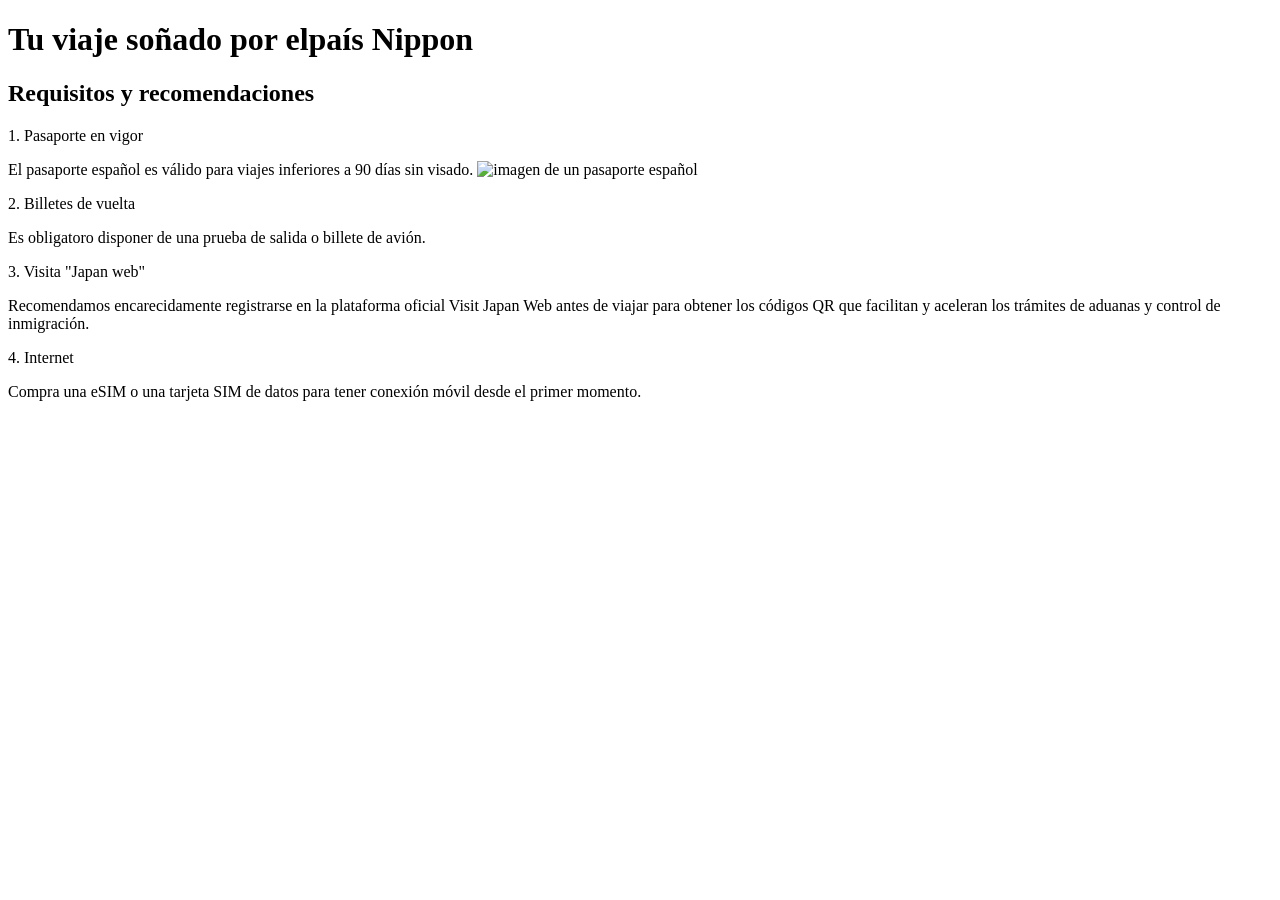
==== index.html @ 51ccfd76 "Add files via upload" ====
<!DOCTYPE html>
<html lang="es">
<head>
    <meta charset="UTF-8">
    <meta name="viewport" content="width=device-width, initial-scale=1.0">
    <title>Tabi viajes</title>
    <!-- <p>Otras ideas Tabi, Nippo, Michi, koko, Nami, Yoru</p> -->
    <meta name="descriptopn" content="la guía mas recomendada para tu viaje a Japón dependiendo de la experiencia que desees tener. ">
    <!-- <p>las keywords ya no sirven para nada</p> -->
    <meta name="keywords" content="viaje, Japón, experiencia, inolvidable,">
    <link rel="stylesheet" href="estilos.css">
    <!-- Favicon package generated by Favicon.im Generator -->
    <link rel="icon" type="image/x-icon" href="favicon.ico">
    <link rel="icon" type="image/png" sizes="16x16" href="favicon-16x16.png">
    <link rel="icon" type="image/png" sizes="32x32" href="favicon-32x32.png">
    <link rel="apple-touch-icon" sizes="180x180" href="apple-touch-icon.png">
    <link rel="icon" type="image/png" sizes="192x192" href="android-chrome-192x192.png">
    <link rel="icon" type="image/png" sizes="512x512" href="android-chrome-512x512.png">
    <meta name="theme-color" content="#ffffff">
</head>
<body>
    <header>
        <h1>Tu viaje soñado por elpaís Nippon</h1>
    <!-- <p>control k/control u para comentar</p> -->
    </header>
    <main>
        <h2>Requisitos y recomendaciones</h2>
        <p>1. Pasaporte en vigor</p>
         El pasaporte español es válido para viajes inferiores a 90 días sin visado. <img src="imagenes/quinto-pasaporte-mas-valioso.png" alt="imagen de un pasaporte español" width="150">
        
        <p>2. Billetes de vuelta</p>
            Es obligatoro disponer de una prueba de salida o billete de avión.
        
        <p>3. Visita "Japan web"</p>
            Recomendamos encarecidamente registrarse en la plataforma oficial Visit Japan Web antes de viajar para obtener los códigos QR que facilitan y aceleran los trámites de aduanas y control de inmigración.
        
        <p>4. Internet</p>
             Compra una eSIM o una tarjeta SIM de datos para tener conexión móvil desde el primer momento.

       
    </main>
</body>
</html>
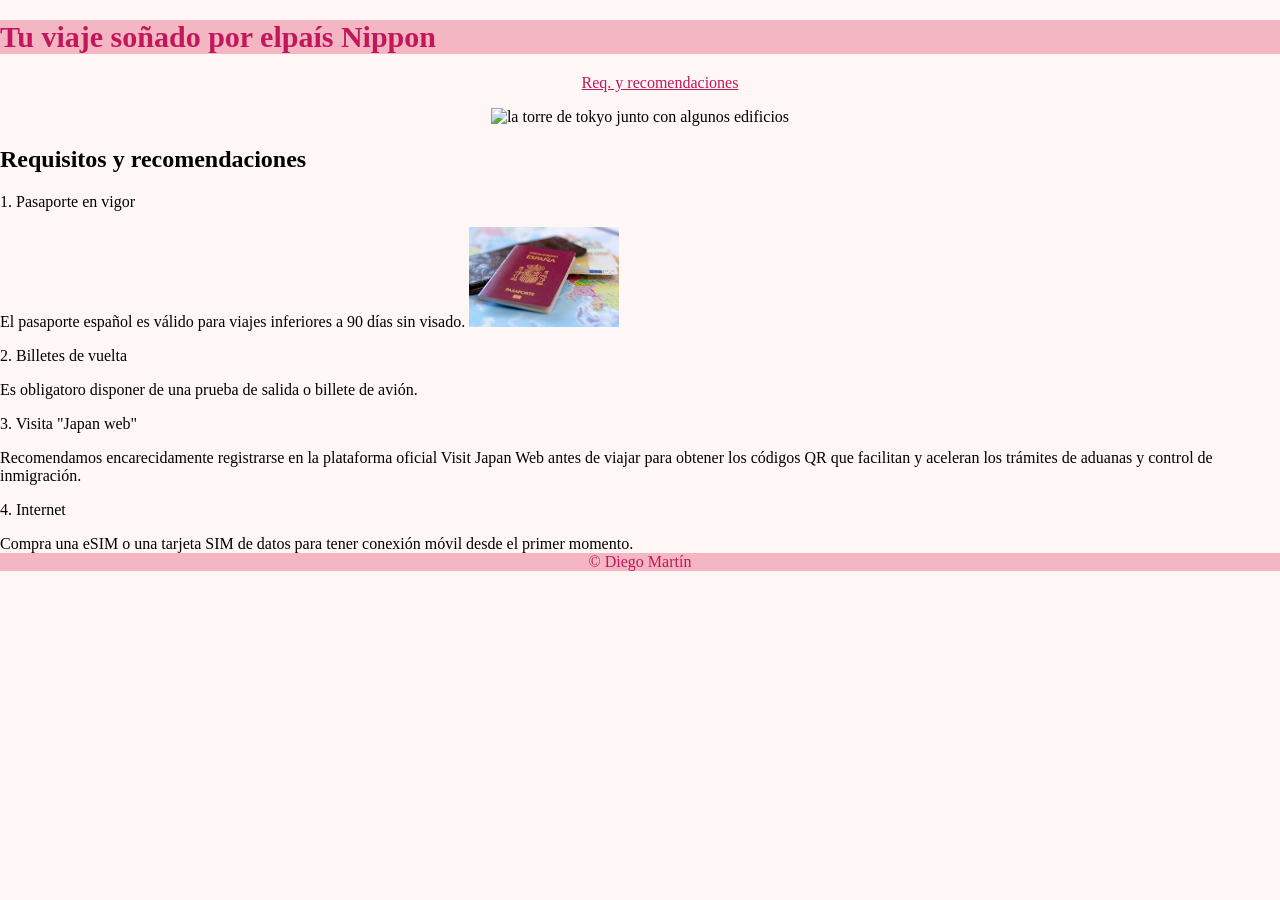
==== commit c0b6d5e5: "Add files via upload" ====
--- a/index.html
+++ b/index.html
@@ -1,4 +1,4 @@
-<!DOCTYPE html>
+<!DOCTYPE html>  
 <html lang="es">
 <head>
     <meta charset="UTF-8">
@@ -8,6 +8,7 @@
     <meta name="descriptopn" content="la guía mas recomendada para tu viaje a Japón dependiendo de la experiencia que desees tener. ">
     <!-- <p>las keywords ya no sirven para nada</p> -->
     <meta name="keywords" content="viaje, Japón, experiencia, inolvidable,">
+    <meta name="robots" content="index, follow">
     <link rel="stylesheet" href="estilos.css">
     <!-- Favicon package generated by Favicon.im Generator -->
     <link rel="icon" type="image/x-icon" href="favicon.ico">
@@ -17,27 +18,37 @@
     <link rel="icon" type="image/png" sizes="192x192" href="android-chrome-192x192.png">
     <link rel="icon" type="image/png" sizes="512x512" href="android-chrome-512x512.png">
     <meta name="theme-color" content="#ffffff">
+    <link rel="canonical" href="https://ndnavarr0.github.io">
 </head>
 <body>
     <header>
         <h1>Tu viaje soñado por elpaís Nippon</h1>
+        
     <!-- <p>control k/control u para comentar</p> -->
     </header>
     <main>
-        <h2>Requisitos y recomendaciones</h2>
-        <p>1. Pasaporte en vigor</p>
-         El pasaporte español es válido para viajes inferiores a 90 días sin visado. <img src="imagenes/quinto-pasaporte-mas-valioso.png" alt="imagen de un pasaporte español" width="150">
-        
-        <p>2. Billetes de vuelta</p>
-            Es obligatoro disponer de una prueba de salida o billete de avión.
-        
-        <p>3. Visita "Japan web"</p>
-            Recomendamos encarecidamente registrarse en la plataforma oficial Visit Japan Web antes de viajar para obtener los códigos QR que facilitan y aceleran los trámites de aduanas y control de inmigración.
-        
-        <p>4. Internet</p>
-             Compra una eSIM o una tarjeta SIM de datos para tener conexión móvil desde el primer momento.
+        <section>
+            <div>
+            <ol>
+             <li id="enlace1"><a href="">Req. y recomendaciones</a></li>
+            </ol>
+            <img class="menu" src="imagenes/TokioJaponPFB-990x630.webp" alt="la torre de tokyo junto con algunos edificios">
+            </div>
+            <h2>Requisitos y recomendaciones</h2>
+            <p>1. Pasaporte en vigor</p>
+            El pasaporte español es válido para viajes inferiores a 90 días sin visado. <img src="imagenes/quinto-pasaporte-mas-valioso.png" alt="imagen de un pasaporte español" width="150" loading="lazy">
+            
+            <p>2. Billetes de vuelta</p>
+                Es obligatoro disponer de una prueba de salida o billete de avión.
+            
+            <p>3. Visita "Japan web"</p>
+                Recomendamos encarecidamente registrarse en la plataforma oficial Visit Japan Web antes de viajar para obtener los códigos QR que facilitan y aceleran los trámites de aduanas y control de inmigración.
+            
+            <p>4. Internet</p>
+                Compra una eSIM o una tarjeta SIM de datos para tener conexión móvil desde el primer momento.
 
-       
+       </section>
     </main>
+    <footer>&copy; Diego Martín </footer>
 </body>
 </html>
--- a/estilos.css
+++ b/estilos.css
@@ -0,0 +1,36 @@
+:root{
+    --color-primario:#C2185B;
+    --color-secundario:#E85D75;
+    --color-terciario:#F4B6C2;
+    --color-cuarto:#FFF7F5;
+    --color-quinto:#4A2633;
+    --color-sexto:#A52A2A;
+}
+body{
+    margin: 0 auto;
+    background-color: var(--color-cuarto);
+}
+h1{
+    color:var(--color-primario);
+ font-size:30px;
+ background-color:var(--color-terciario)
+}
+div{
+    background-image:url(imagenes/TokioJaponPFB-990x630.webp) ;
+    background-size: cover;
+    text-align: center;
+}
+ol{
+    text-align: center;
+}
+li{
+    display: inline-block;
+}
+a{
+    color: var(--color-primario);
+}
+footer{
+    color:var(--color-primario);
+    background-color:var(--color-terciario);
+    text-align: center;
+}
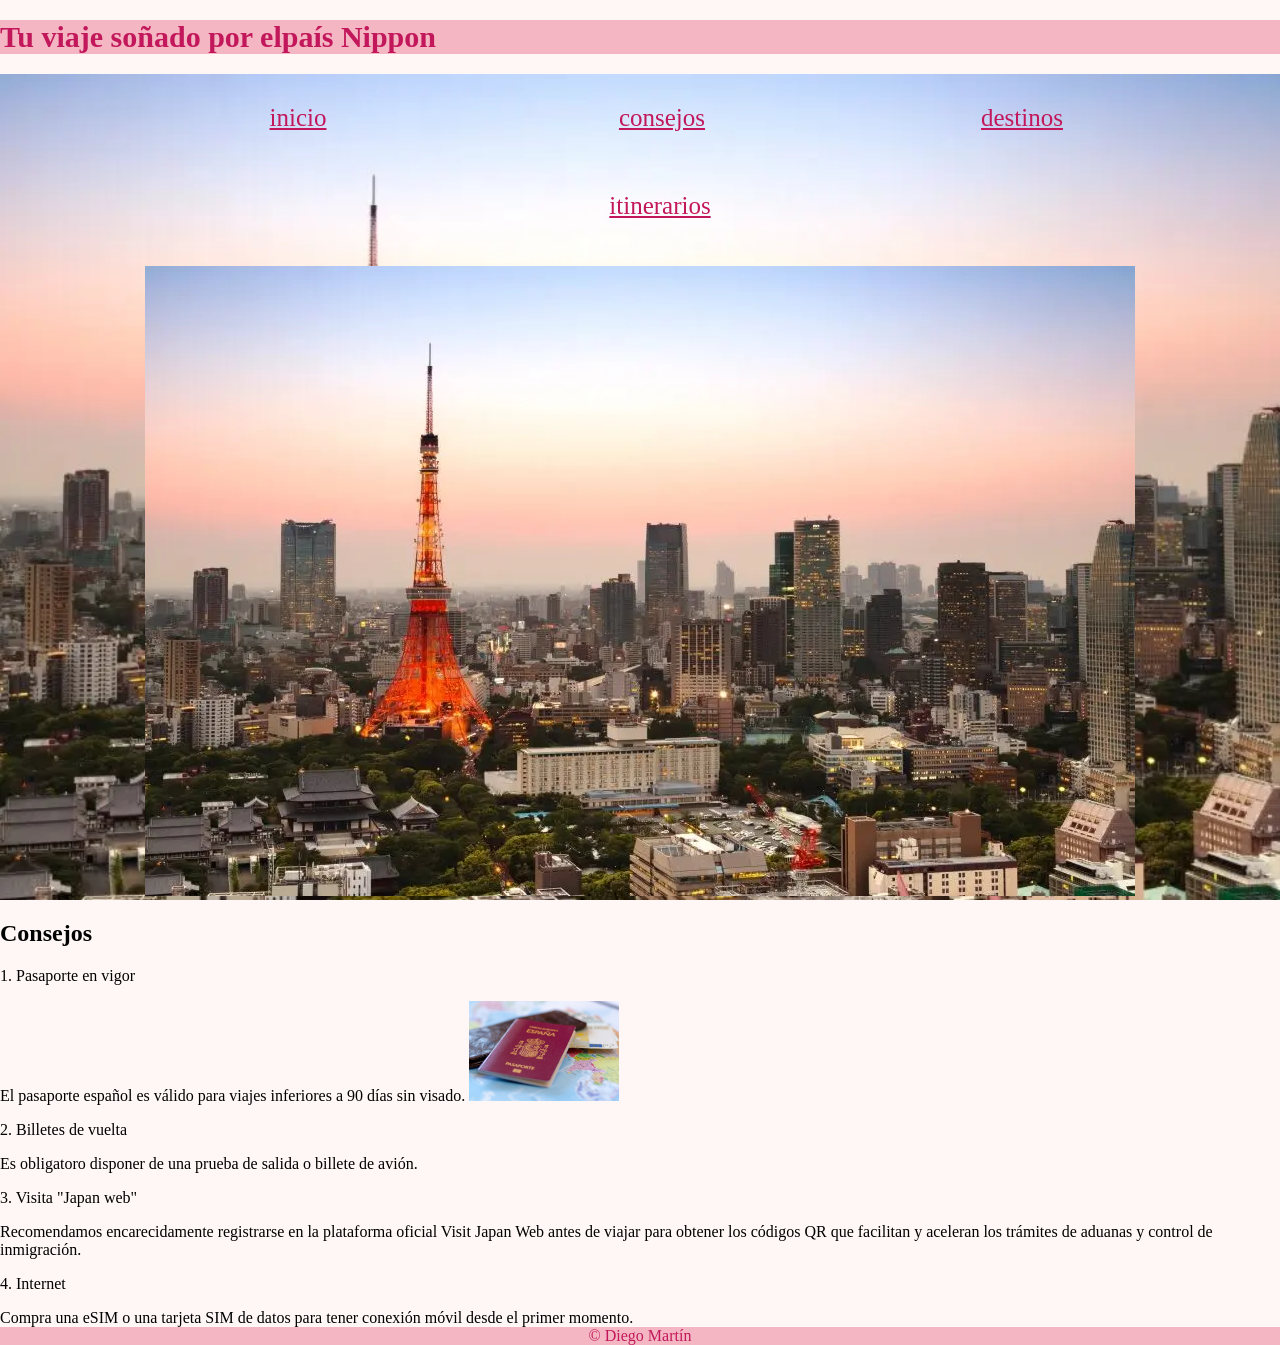
==== commit 158c2033: "Add files via upload" ====
--- a/index.html
+++ b/index.html
@@ -22,7 +22,7 @@
 </head>
 <body>
     <header>
-        <h1>Tu viaje soñado por elpaís Nippon</h1>
+        <h1 id="inicio">Tu viaje soñado por elpaís Nippon</h1>
         
     <!-- <p>control k/control u para comentar</p> -->
     </header>
@@ -30,11 +30,11 @@
         <section>
             <div>
             <ol>
-             <li id="enlace1"><a href="">Req. y recomendaciones</a></li>
+             <li><a href="#inicio">inicio</a></li> <li id="consejos"><a href="">consejos</a></li><li><a href="C:\Users\FP\Downloads\Marcas\Destinos.html"> destinos</a></li><li><a href=""> itinerarios</a></li>
             </ol>
             <img class="menu" src="imagenes/TokioJaponPFB-990x630.webp" alt="la torre de tokyo junto con algunos edificios">
             </div>
-            <h2>Requisitos y recomendaciones</h2>
+            <h2>Consejos</h2>
             <p>1. Pasaporte en vigor</p>
             El pasaporte español es válido para viajes inferiores a 90 días sin visado. <img src="imagenes/quinto-pasaporte-mas-valioso.png" alt="imagen de un pasaporte español" width="150" loading="lazy">
             
--- a/estilos.css
+++ b/estilos.css
@@ -22,9 +22,15 @@
 }
 ol{
     text-align: center;
+    list-style: none;
 }
 li{
     display: inline-block;
+    margin: 30px;
+    padding: auto;
+    font-size: 25px;
+    width:300px;
+
 }
 a{
     color: var(--color-primario);
@@ -33,4 +39,64 @@
     color:var(--color-primario);
     background-color:var(--color-terciario);
     text-align: center;
+}
+li:hover{
+    background-color:#F4B6C2;
+}
+/* Empieza destinos */
+.galeria {
+    display: grid;
+    grid-template-columns: repeat(2, 1fr);
+    gap: 25px;
+    margin: 30px auto;
+    max-width: 900px;
+}
+
+/* Tarjetas de las imágenes */
+.tarjeta {
+    background-color: #FFF7F5;
+    border: 2px solid #F4B6C2;
+    border-radius: 15px;
+    overflow: hidden;
+    text-align: center;
+    transition: transform 0.3s ease, box-shadow 0.3s ease;
+}
+
+/* Imágenes */
+.tarjeta img {
+    width: 100%;
+    height: 220px;
+    object-fit: cover;
+    display: block;
+    transition: transform 0.3s ease;
+}
+
+/* Efecto al pasar el ratón */
+.tarjeta:hover {
+    transform: translateY(-5px);
+    box-shadow: 0 8px 20px rgba(194, 24, 91, 0.25);
+    border-color: #C2185B;
+}
+
+/* Agrandar la fotografía */
+.tarjeta:hover img {
+    transform: scale(1.06);
+}
+
+/* Títulos */
+.tarjeta h3 {
+    color: #C2185B;
+}
+
+/* Descripciones */
+.tarjeta p {
+    color: #4A2633;
+    padding: 0 10px 10px;
+}
+
+/* Adaptación para móviles */
+@media (max-width: 600px) {
+    .galeria {
+        grid-template-columns: 1fr;
+    }
 }
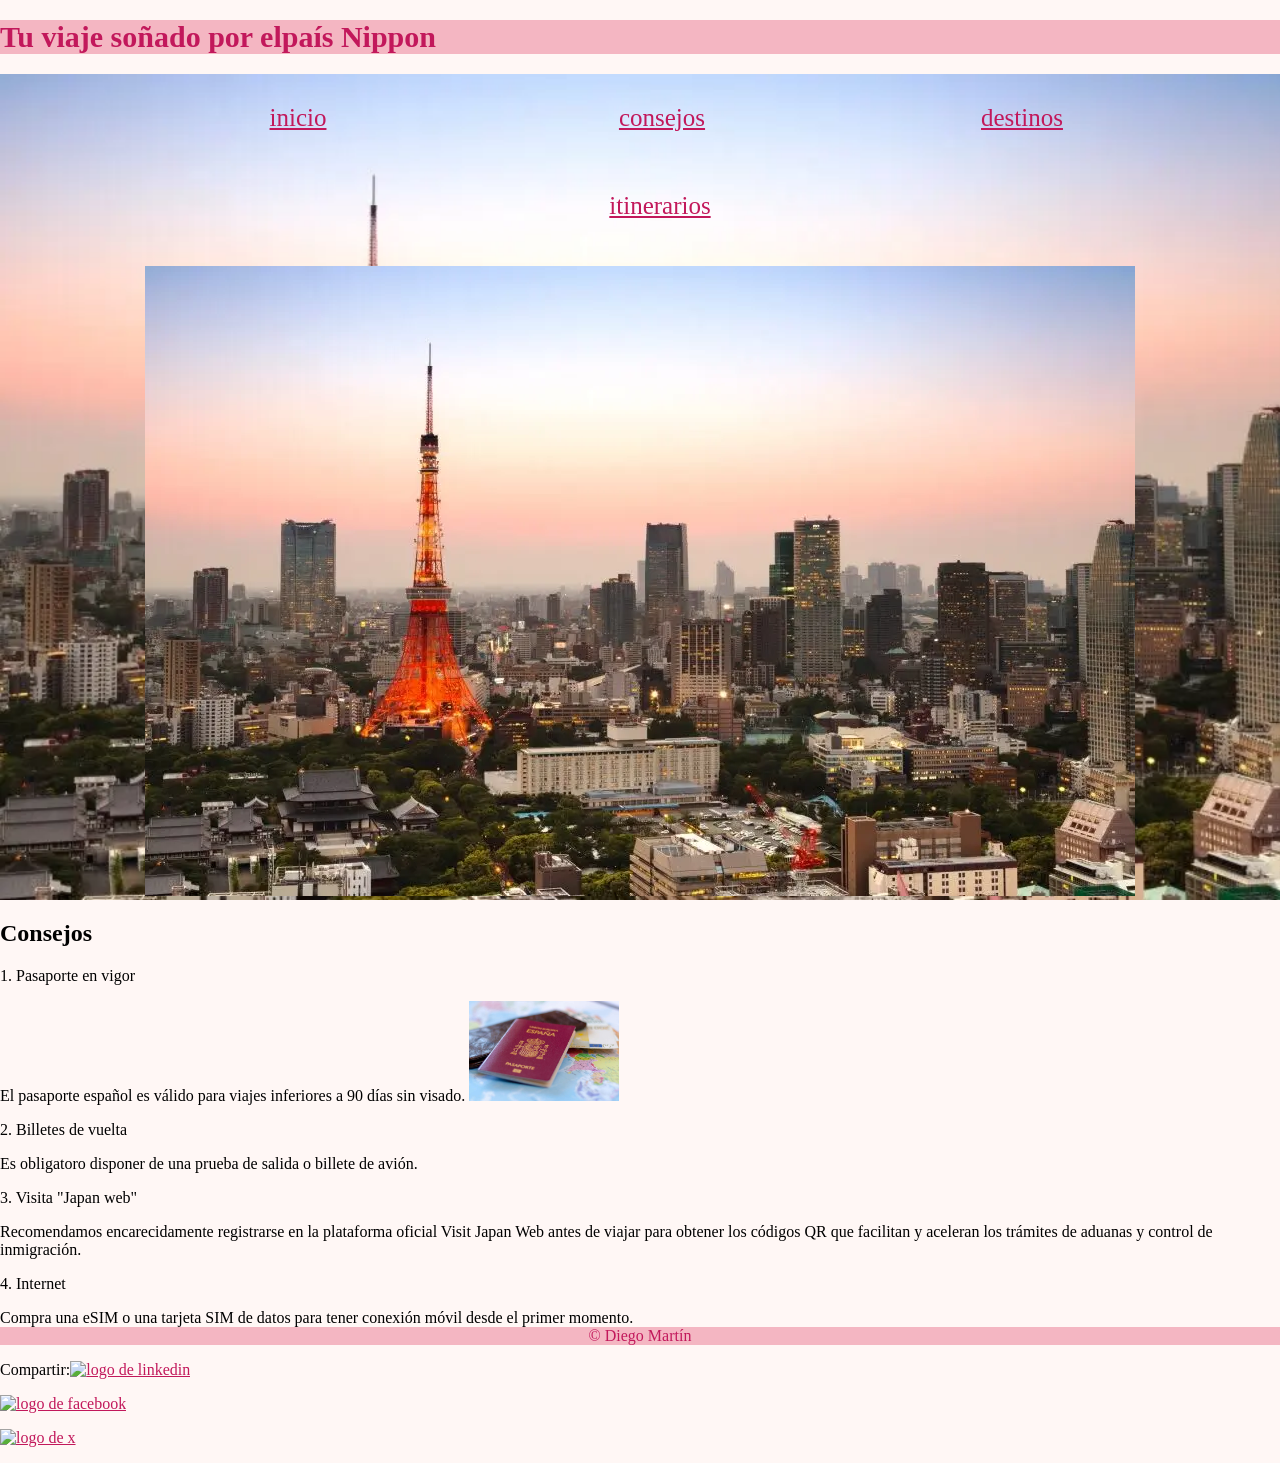
==== commit 783c6545: "Add files via upload" ====
--- a/index.html
+++ b/index.html
@@ -18,6 +18,11 @@
     <link rel="icon" type="image/png" sizes="192x192" href="android-chrome-192x192.png">
     <link rel="icon" type="image/png" sizes="512x512" href="android-chrome-512x512.png">
     <meta name="theme-color" content="#ffffff">
+    <meta name="twitter:card" content="summary_large_image">
+    <meta property="og:title" content="Tabi viajes">
+    <meta property="og:description" content="Tu viaje a Japon fácil">
+    <meta property="og:image" content="imagenes/TokioJaponPFB-990x630.webp">
+    <meta property="og:url" content="https://www.dominio.com">
     <link rel="canonical" href="https://ndnavarr0.github.io">
 </head>
 <body>
@@ -28,7 +33,7 @@
     </header>
     <main>
         <section>
-            <div>
+            <div class="imagen_inicio">
             <ol>
              <li><a href="#inicio">inicio</a></li> <li id="consejos"><a href="">consejos</a></li><li><a href="C:\Users\FP\Downloads\Marcas\Destinos.html"> destinos</a></li><li><a href=""> itinerarios</a></li>
             </ol>
@@ -50,5 +55,9 @@
        </section>
     </main>
     <footer>&copy; Diego Martín </footer>
+    <p> Compartir:<a href="https://www.linkedin.com/sharing/share-offsite/?url=https://profevalentinperez.github.io"><img src="imagenes/logo_linkedin.webp" alt="logo de linkedin"></a></p>
+    <p><a href="https://www.facebook.com/dialog/share?display=popup&app_id=94039431626&href=https%3A%2F%2Fdominio.com">
+    <img src="imagenes/logo_facebook.jpg" alt="logo de facebook"></a></p>
+    <p><a href="https://x.com/intent/post?url=https://profevalentinperez.github.io"><img src="imagenes/logo_x.webp" alt="logo de x"></a></p>
 </body>
 </html>
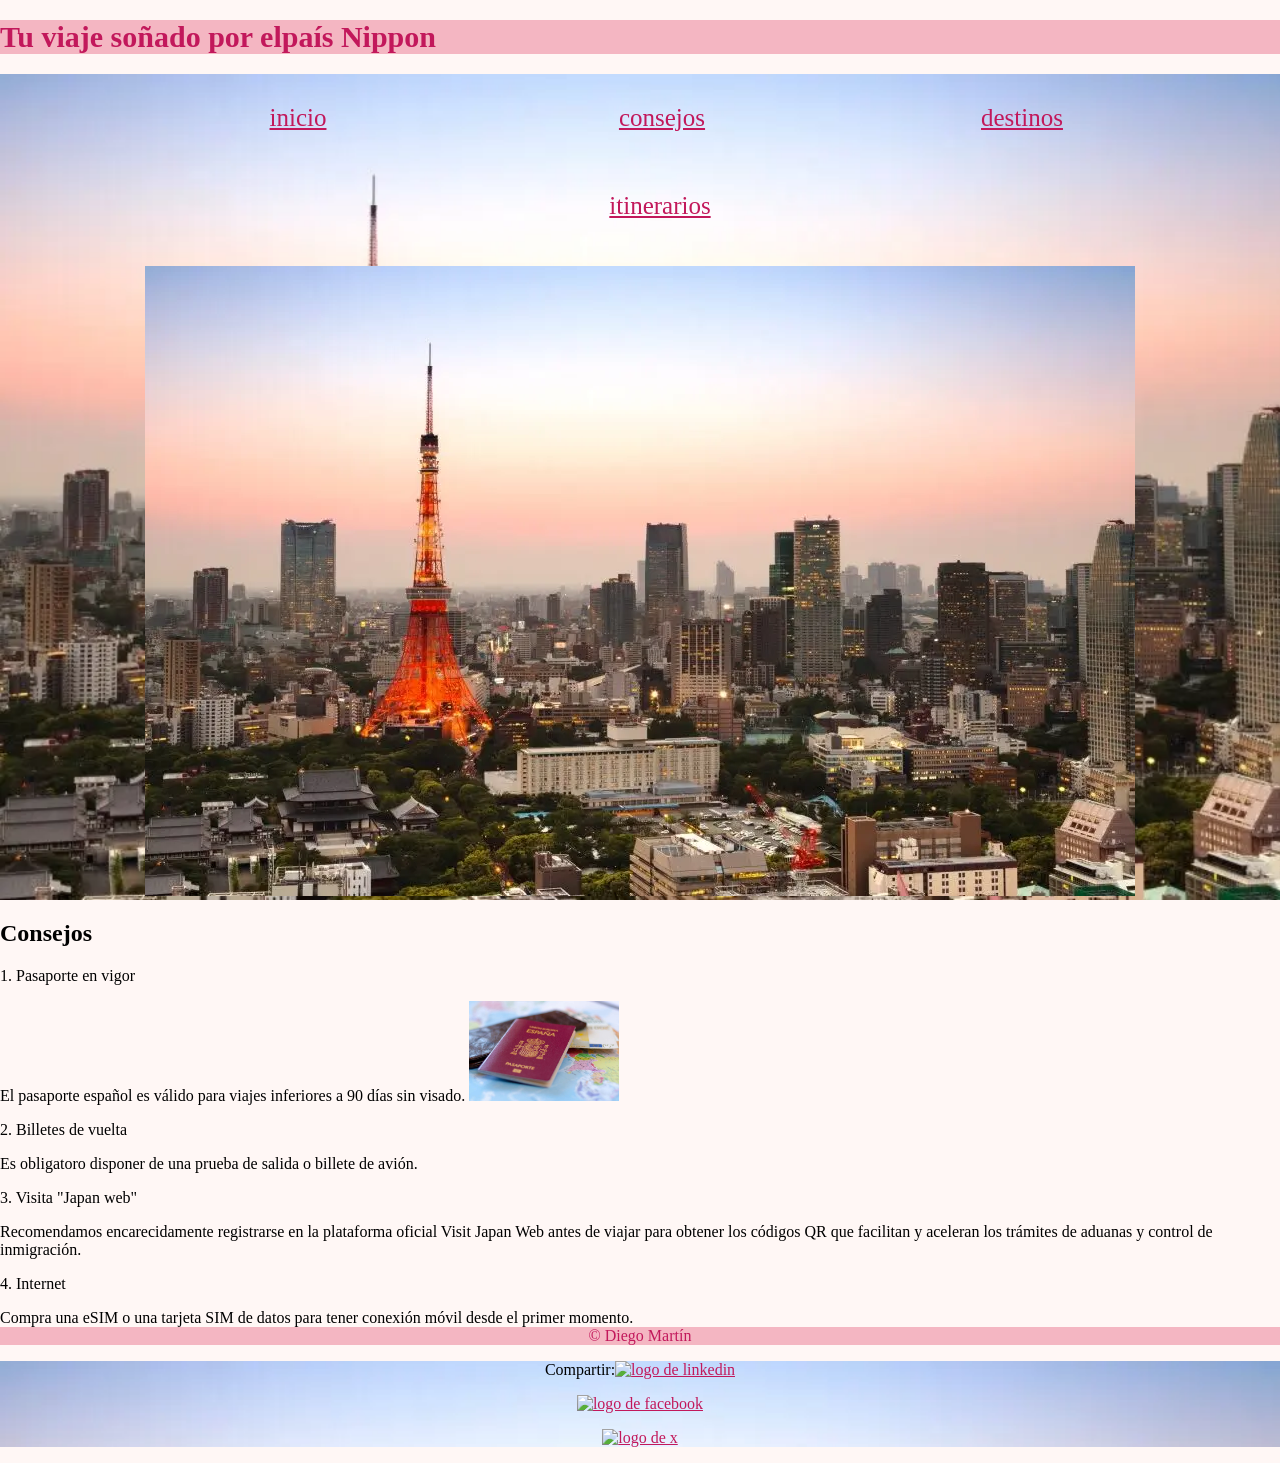
==== commit e13a2dbe: "Add files via upload" ====
--- a/index.html
+++ b/index.html
@@ -55,9 +55,11 @@
        </section>
     </main>
     <footer>&copy; Diego Martín </footer>
-    <p> Compartir:<a href="https://www.linkedin.com/sharing/share-offsite/?url=https://profevalentinperez.github.io"><img src="imagenes/logo_linkedin.webp" alt="logo de linkedin"></a></p>
-    <p><a href="https://www.facebook.com/dialog/share?display=popup&app_id=94039431626&href=https%3A%2F%2Fdominio.com">
-    <img src="imagenes/logo_facebook.jpg" alt="logo de facebook"></a></p>
-    <p><a href="https://x.com/intent/post?url=https://profevalentinperez.github.io"><img src="imagenes/logo_x.webp" alt="logo de x"></a></p>
+    <div>
+        <p id="redes_sociales"> Compartir:<a href="https://www.linkedin.com/sharing/share-offsite/?url=https://profevalentinperez.github.io"><img src="imagenes/logo_linkedin.webp" alt="logo de linkedin"></a></p>
+        <p redes_sociales><a href="https://www.facebook.com/dialog/share?display=popup&app_id=94039431626&href=https%3A%2F%2Fdominio.com">
+        <img src="imagenes/logo_facebook.jpg" alt="logo de facebook"></a></p>
+        <p redes_sociales><a href="https://x.com/intent/post?url=https://profevalentinperez.github.io"><img src="imagenes/logo_x.webp" alt="logo de x"></a></p>
+    </div>
 </body>
 </html>
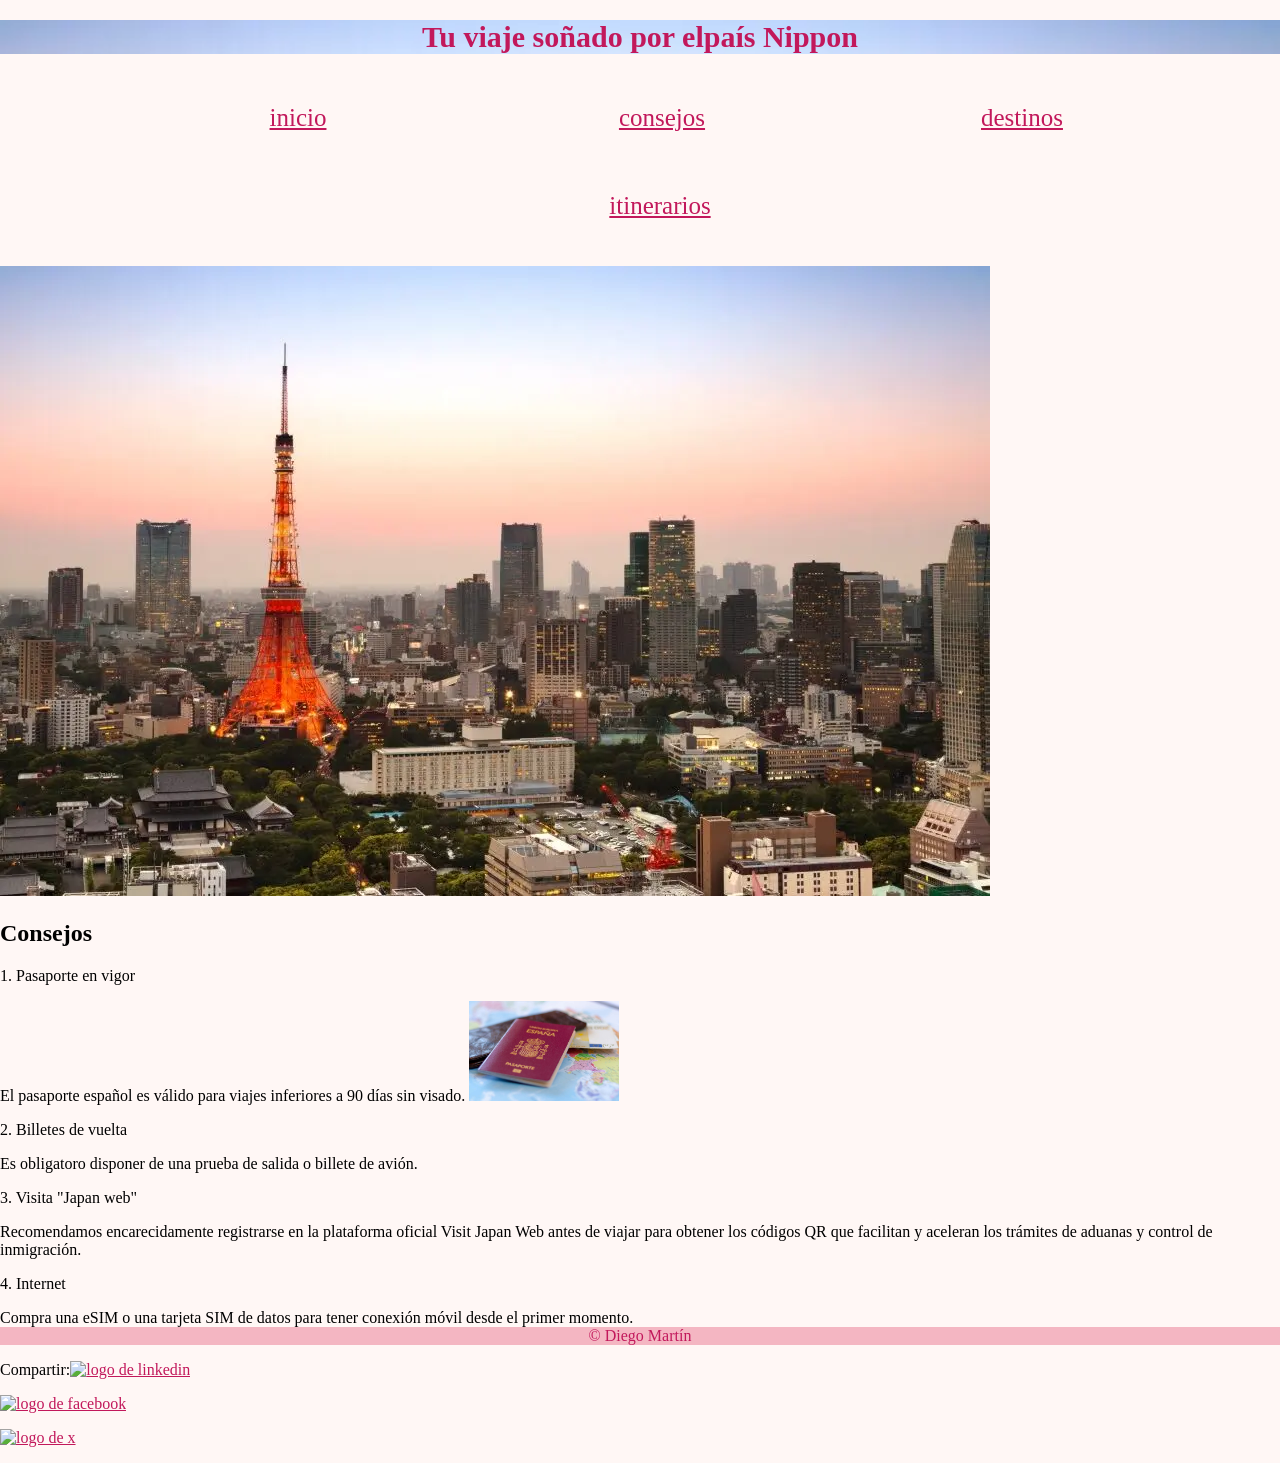
==== commit f8de18a6: "Add files via upload" ====
--- a/index.html
+++ b/index.html
@@ -55,11 +55,11 @@
        </section>
     </main>
     <footer>&copy; Diego Martín </footer>
-    <div>
-        <p id="redes_sociales"> Compartir:<a href="https://www.linkedin.com/sharing/share-offsite/?url=https://profevalentinperez.github.io"><img src="imagenes/logo_linkedin.webp" alt="logo de linkedin"></a></p>
-        <p redes_sociales><a href="https://www.facebook.com/dialog/share?display=popup&app_id=94039431626&href=https%3A%2F%2Fdominio.com">
+    <div id="redes_sociales1">
+        <p id="redes_sociales"> Compartir:<a href="https://www.linkedin.com/sharing/share-offsite/?url=https:ndravarr0.github.io"><img src="imagenes/logo_linkedin.webp" alt="logo de linkedin"></a></p>
+        <p redes_sociales><a href="https://www.facebook.com/dialog/share?display=popup&app_id=94039431626&href=https://ndnavarr0.github.io">
         <img src="imagenes/logo_facebook.jpg" alt="logo de facebook"></a></p>
-        <p redes_sociales><a href="https://x.com/intent/post?url=https://profevalentinperez.github.io"><img src="imagenes/logo_x.webp" alt="logo de x"></a></p>
+        <p redes_sociales><a href="https://x.com/intent/post?url=https://ndnavarr0.github.io"><img src="imagenes/logo_x.webp" alt="logo de x"></a></p>
     </div>
 </body>
 </html>
--- a/estilos.css
+++ b/estilos.css
@@ -15,7 +15,7 @@
  font-size:30px;
  background-color:var(--color-terciario)
 }
-div{
+#inicio{
     background-image:url(imagenes/TokioJaponPFB-990x630.webp) ;
     background-size: cover;
     text-align: center;
@@ -34,6 +34,9 @@
 }
 a{
     color: var(--color-primario);
+}
+#redes_sociales1{
+    display: inline-block;
 }
 footer{
     color:var(--color-primario);
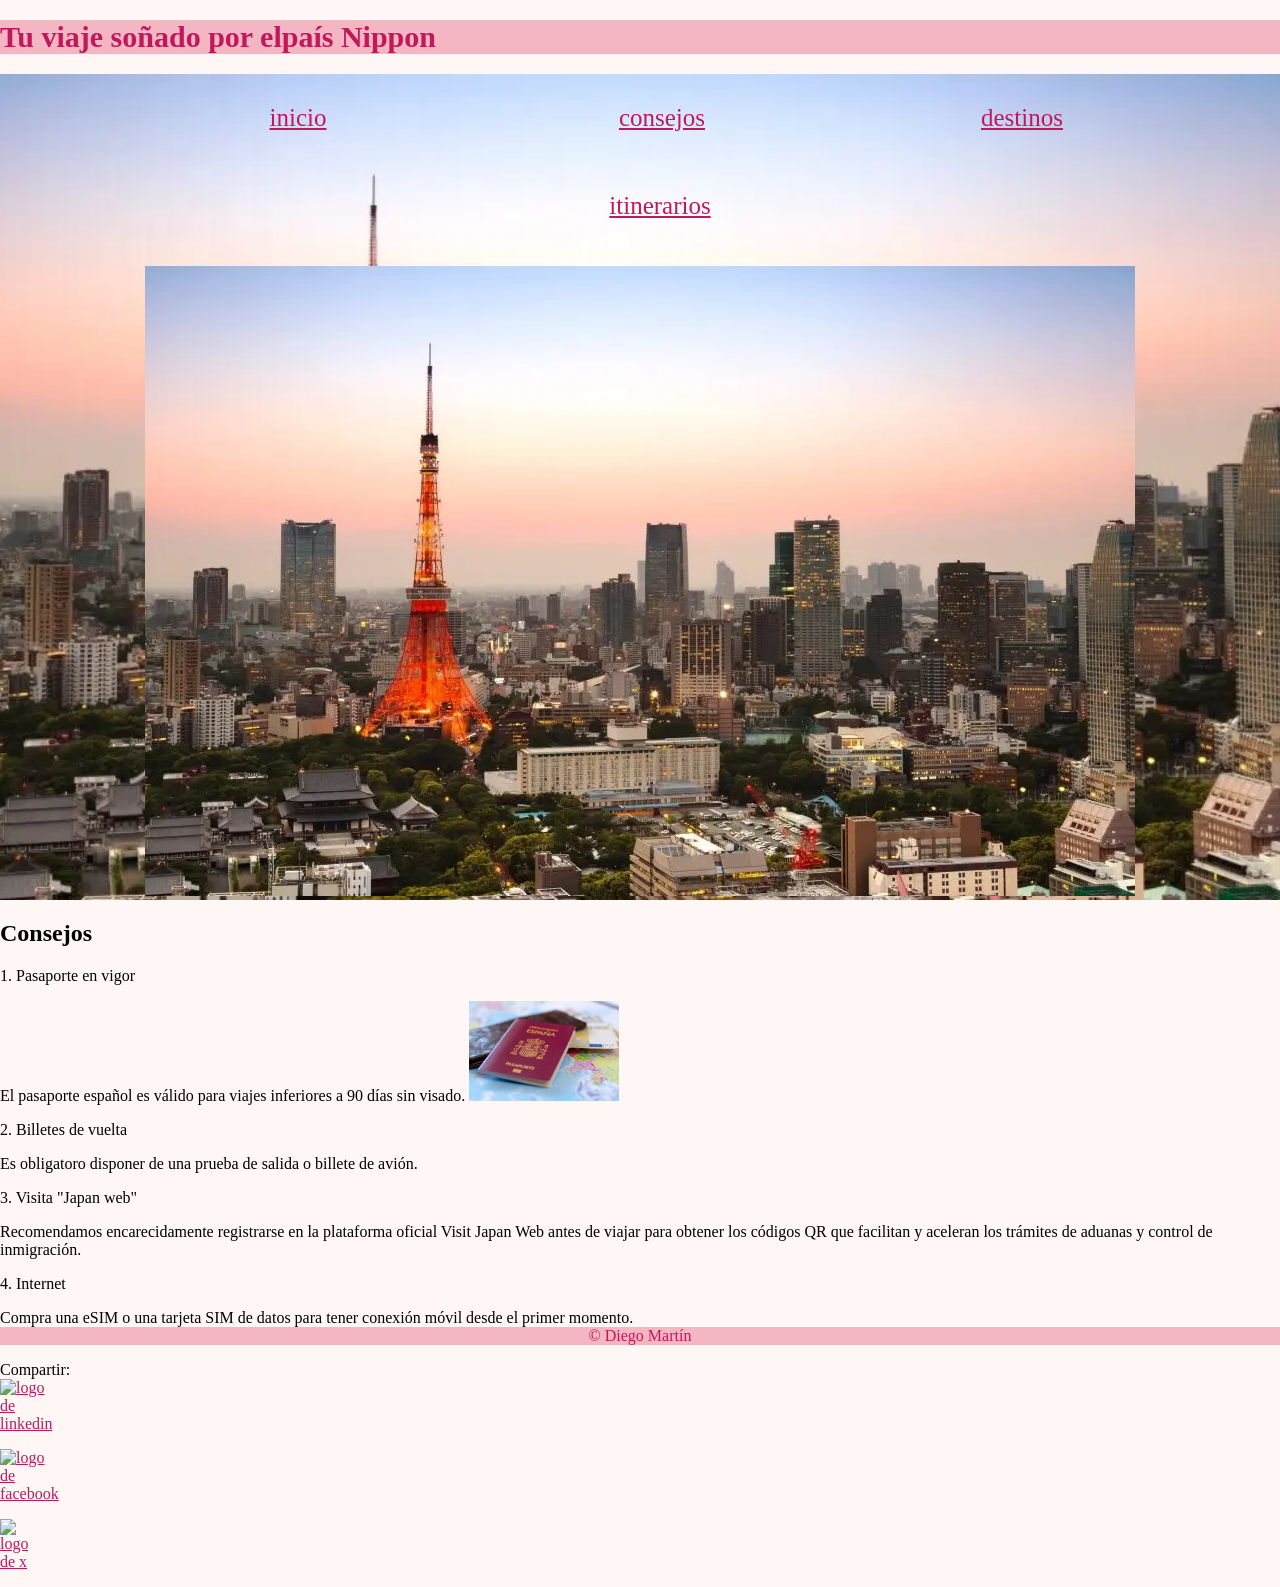
==== commit d12d8238: "Add files via upload" ====
--- a/index.html
+++ b/index.html
@@ -21,7 +21,7 @@
     <meta name="twitter:card" content="summary_large_image">
     <meta property="og:title" content="Tabi viajes">
     <meta property="og:description" content="Tu viaje a Japon fácil">
-    <meta property="og:image" content="imagenes/TokioJaponPFB-990x630.webp">
+    <meta property="og:image" content="https://ndnavarr0.github.io/imagenes/TokioJaponPFB-990x630.webp">
     <meta property="og:url" content="https://www.dominio.com">
     <link rel="canonical" href="https://ndnavarr0.github.io">
 </head>
@@ -35,7 +35,7 @@
         <section>
             <div class="imagen_inicio">
             <ol>
-             <li><a href="#inicio">inicio</a></li> <li id="consejos"><a href="">consejos</a></li><li><a href="C:\Users\FP\Downloads\Marcas\Destinos.html"> destinos</a></li><li><a href=""> itinerarios</a></li>
+             <li><a href="#inicio">inicio</a></li> <li id="consejos"><a href="">consejos</a></li><li><a href="Destinos.html"> destinos</a></li><li><a href=""> itinerarios</a></li>
             </ol>
             <img class="menu" src="imagenes/TokioJaponPFB-990x630.webp" alt="la torre de tokyo junto con algunos edificios">
             </div>
@@ -57,9 +57,9 @@
     <footer>&copy; Diego Martín </footer>
     <div id="redes_sociales1">
         <p id="redes_sociales"> Compartir:<a href="https://www.linkedin.com/sharing/share-offsite/?url=https:ndravarr0.github.io"><img src="imagenes/logo_linkedin.webp" alt="logo de linkedin"></a></p>
-        <p redes_sociales><a href="https://www.facebook.com/dialog/share?display=popup&app_id=94039431626&href=https://ndnavarr0.github.io">
+        <p id="redes_sociales"><a href="https://www.facebook.com/dialog/share?display=popup&app_id=94039431626&href=https://ndnavarr0.github.io">
         <img src="imagenes/logo_facebook.jpg" alt="logo de facebook"></a></p>
-        <p redes_sociales><a href="https://x.com/intent/post?url=https://ndnavarr0.github.io"><img src="imagenes/logo_x.webp" alt="logo de x"></a></p>
+        <p id="redes_sociales"><a href="https://x.com/intent/post?url=https://ndnavarr0.github.io"><img src="imagenes/logo_x.webp" alt="logo de x"></a></p>
     </div>
 </body>
 </html>
--- a/estilos.css
+++ b/estilos.css
@@ -15,7 +15,7 @@
  font-size:30px;
  background-color:var(--color-terciario)
 }
-#inicio{
+.imagen_inicio{
     background-image:url(imagenes/TokioJaponPFB-990x630.webp) ;
     background-size: cover;
     text-align: center;
@@ -36,7 +36,7 @@
     color: var(--color-primario);
 }
 #redes_sociales1{
-    display: inline-block;
+    width: 20px;
 }
 footer{
     color:var(--color-primario);
